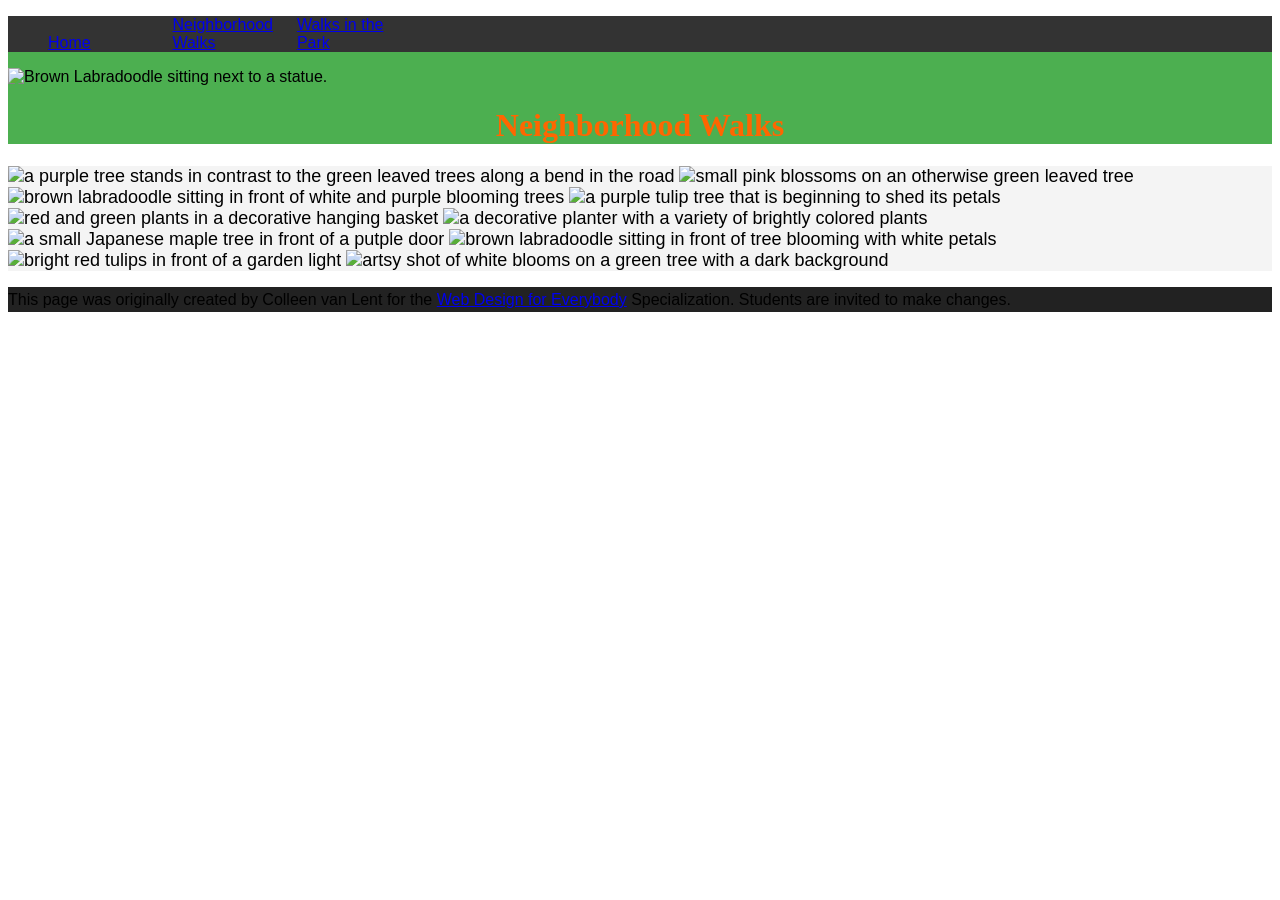
==== neighborhood.html @ 3b811073 "Add files via upload" ====
<!DOCTYPE html>
<html lang="en">

<head>
  <meta charset="utf-8">
  <meta name="viewport" content="width=device-width">
  <title>Neighborhood Walk</title>
  <link rel="stylesheet" href="style.css">
</head>

<body>
  <header>
    <nav>
      <ul>
        <li><a href="index.html">Home</a></li>
        <li><a href="neighborhood.html">Neighborhood Walks</a></li>
        <li><a href="parks.html">Walks in the Park</a></li>
      </ul>
    </nav>
    <img src="images/BaconGallupPark.jpg" width="200" alt="Brown Labradoodle sitting next to a statue.">
    <h1>Neighborhood Walks</h1>
  </header>
  <main>
    <div>
      <img src="images/bend_in_the_road.png"
        alt="a purple tree stands in contrast to the green leaved trees along a bend in the road" width="100">
      <img src="images/pink_blossoms.png" alt="small pink blossoms on an otherwise green leaved tree" width="100">
      <img src="images/blooming_trees.png" alt="brown labradoodle sitting in front of white and purple blooming  trees"
        width="100">
      <img src="images/falling_petals.png" alt="a purple tulip tree that is beginning to shed its petals" width="100">
      <img src="images/hanging_plants.png" alt="red and green plants in a decorative hanging basket" width="100">
      <img src="images/potted_plants.png" alt="a decorative planter with a variety of brightly colored plants "
        width="100">
      <img src="images/red_maple.png" alt="a small Japanese maple tree in front of a putple door" width="100">
      <img src="images/tree_with_white_blooms.png"
        alt="brown labradoodle sitting in front of tree blooming with white petals" width="100">
      <img src="images/tulips.png" alt="bright red tulips in front of a garden light" width="100">
      <img src="images/white_buds_on_tree.png" alt="artsy shot of white blooms on a green tree with a dark background"
        width="100">
    </div>
  </main>
  <footer>
    <p>This page was originally created by Colleen van Lent for the <a
        href="https://www.coursera.org/specializations/web-design"> Web Design for Everybody</a> Specialization.
      Students are invited to make changes.</p>
  </footer>

</body>

</html>
---- style.css ----
/* 3. body */
body {
    font-family: Arial, sans-serif;
    font-size: 16px;
}

/* 4. header */
header {
    background-color: #4CAF50;
}

/* 5. nav */
nav {
    background-color: #333;
}

/* 6. main */
main {
    background-color: #f4f4f4;
    font-size: 18px;
}

/* 7. footer */
footer {
    background-color: #222;
}

/* 8. li */
li {
    display: inline-block;
    width: 120px;
}

/* 9. h1 */
h1 {
    text-align: center;
    font-family: Georgia, serif;
    color: #ff6600;
}

/* 10. p */
p {
    line-height: 1.6;
}
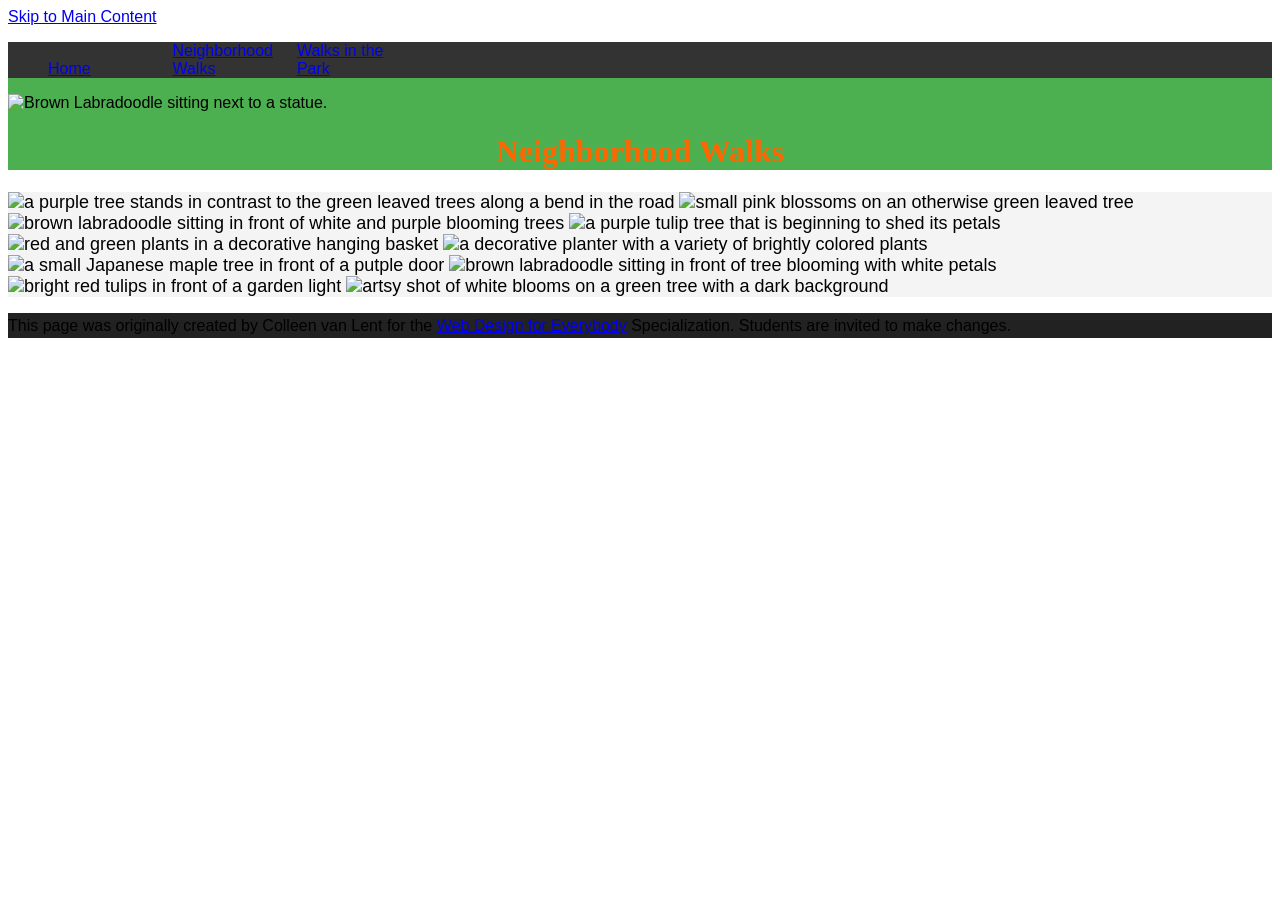
==== commit 0669886f: "Update neighborhood.html" ====
--- a/neighborhood.html
+++ b/neighborhood.html
@@ -9,6 +9,7 @@
 </head>
 
 <body>
+  <a href="#main">Skip to Main Content</a>
   <header>
     <nav>
       <ul>
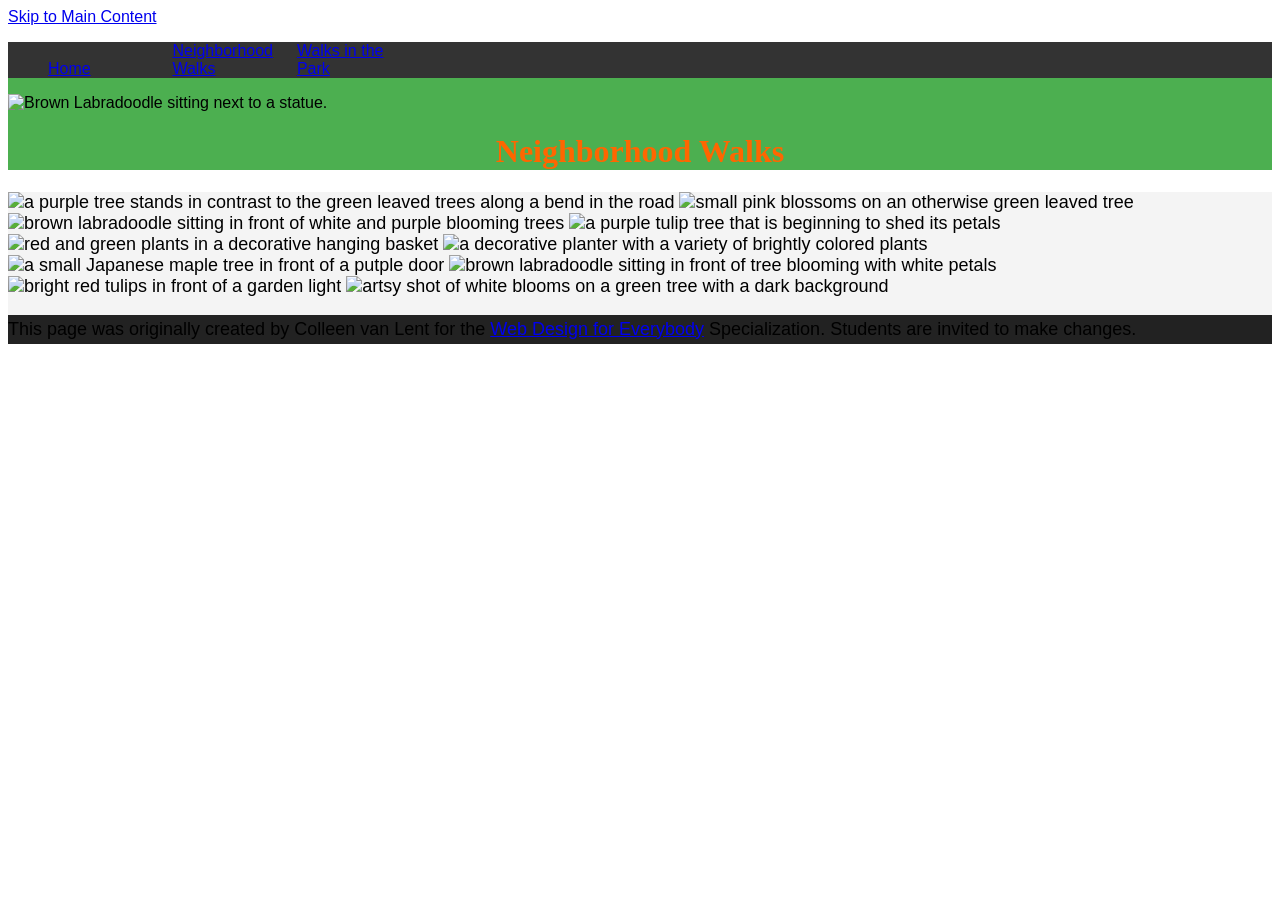
==== commit e187f6fe: "Add main tag to neighborhood.html" ====
--- a/neighborhood.html
+++ b/neighborhood.html
@@ -22,6 +22,7 @@
     <h1>Neighborhood Walks</h1>
   </header>
   <main>
+    <main id="main">
     <div>
       <img src="images/bend_in_the_road.png"
         alt="a purple tree stands in contrast to the green leaved trees along a bend in the road" width="100">
